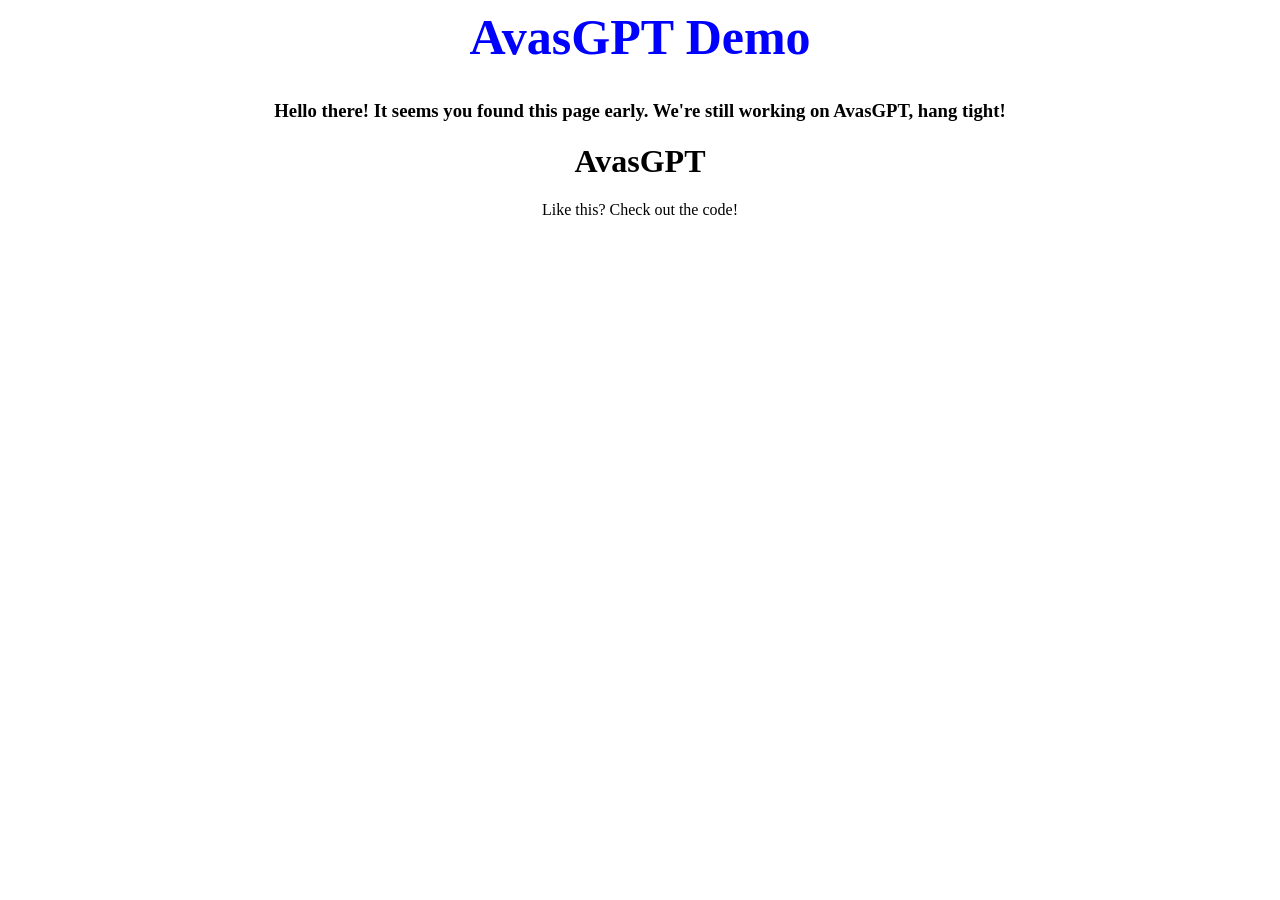
==== docs/index.html @ 8d7efece "Add initial HTML structure for AvasGPT demo page" ====
<html>
  <head>
  </head>
  <body> 
    <h1 style="color: blue; font-size: 50px; text-align: center;">AvasGPT Demo</h1>
    <h3 style="text-align: center;">Hello there! It seems you found this page early. We're still working on AvasGPT, hang tight!</h3>
  <!-- <iframe src="https://your-username-your-space.hf.space" width="100%" height="500px"></iframe> -->
    <div id="explanation"></div>
    <link rel="stylesheet" href="index.css">
    <script src="index.js"></script>
    <h1 id="glass-gradient" style="text-align: center;">AvasGPT</h1>
    <footer style="text-align: center;">Like this? Check out the code!</footer>
  </body>
</html>
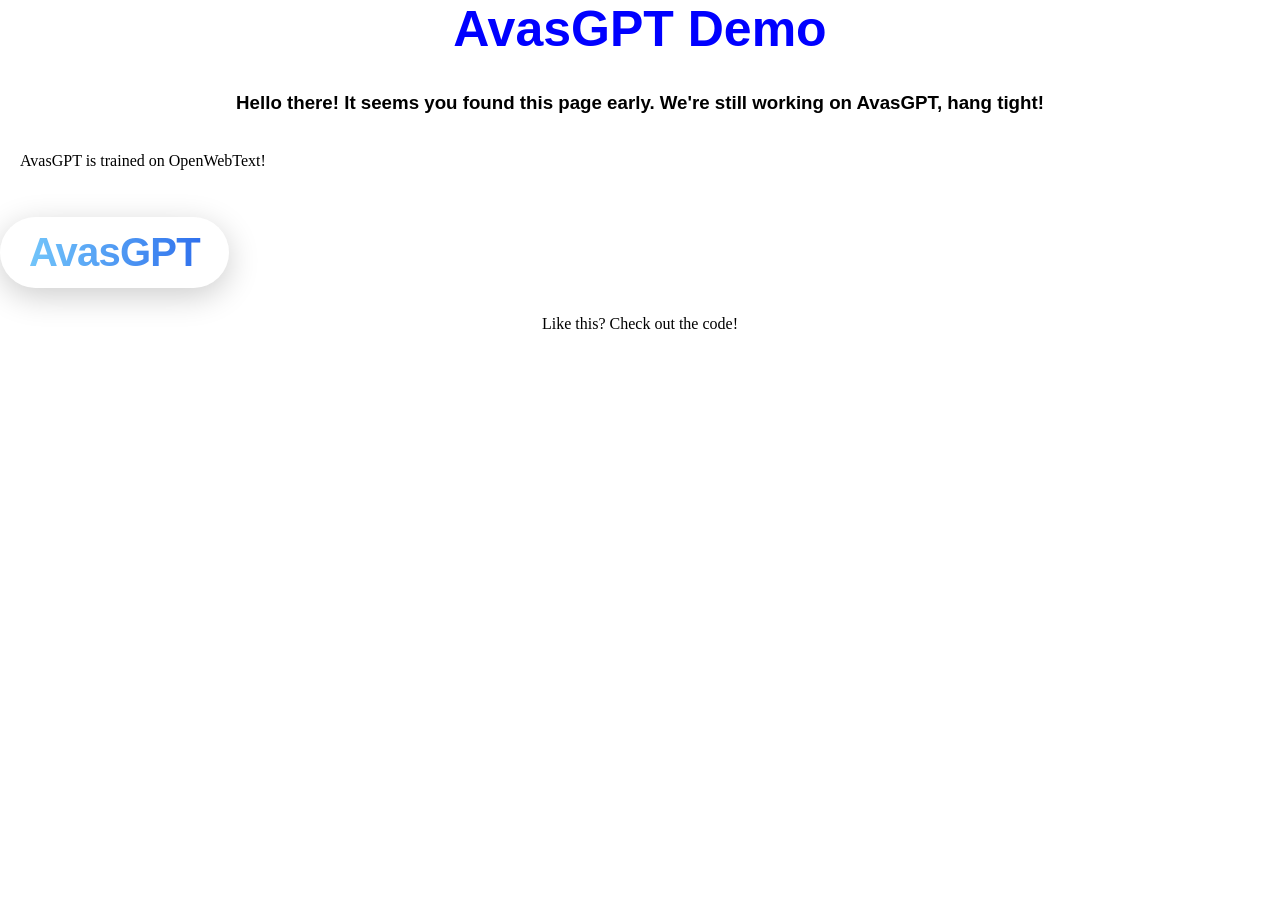
==== commit 41f89077: "Update index.html" ====
--- a/docs/index.html
+++ b/docs/index.html
@@ -4,7 +4,7 @@
   <body> 
     <h1 style="color: blue; font-size: 50px; text-align: center;">AvasGPT Demo</h1>
     <h3 style="text-align: center;">Hello there! It seems you found this page early. We're still working on AvasGPT, hang tight!</h3>
-  <!-- <iframe src="https://your-username-your-space.hf.space" width="100%" height="500px"></iframe> -->
+  <!-- <iframe src="https://your-username-your-space.hf.space" width="100%" height="500px"></iframe> --> <!--  -->
     <div id="explanation"></div>
     <link rel="stylesheet" href="index.css">
     <script src="index.js"></script>
--- a/docs/index.css
+++ b/docs/index.css
@@ -0,0 +1,65 @@
+#explanation {
+  padding: 20px;
+}
+h1, h2, h3 {
+    font-family: "Arial";
+}
+body {
+  position: relative;
+  min-height: 100vh; /* Ensures body covers full screen height */
+  margin: 0;
+}
+
+sub {
+  position: absolute;
+  bottom: 0;
+  left: 0;
+}
+/*
+#glass-gradient {
+  
+  background: rgba(255, 255, 255, 0.15); 
+  backdrop-filter: blur(12px) saturate(180%);
+  -webkit-backdrop-filter: blur(12px) saturate(180%);
+  background: linear-gradient(135deg, #336bf1, #282a2c);
+  background-clip: text;
+  -webkit-background-clip: text;
+  color: transparent;
+  padding: 10px 20px;
+  border-radius: 12px;
+  border: 1px solid rgba(255, 255, 255, 0.3); 
+  box-shadow: 0 4px 30px rgba(0, 0, 0, 0.1);
+  display: inline-block; 
+}
+*/
+#glass-gradient {
+  /* 1. The Glass Container */
+  background-color: rgba(255, 255, 255, 0.08); /* Light "smoke" fill */
+  backdrop-filter: blur(15px) saturate(180%);
+  -webkit-backdrop-filter: blur(15px) saturate(180%);
+  
+  /* 2. The Border & Shape */
+  border: 1px solid rgba(255, 255, 255, 0.2); /* Subtle white border */
+  border-radius: 50px; /* Makes it a pill shape like the image */
+  padding: 12px 28px;
+  display: inline-block;
+  box-shadow: 0 8px 32px rgba(0, 0, 0, 0.2);
+  
+  /* 3. The Light Blue to Blue Text Gradient */
+  background-image: linear-gradient(to right, #7dd3fc, #2563eb); 
+  -webkit-background-clip: text;
+  background-clip: text;
+  color: transparent;
+  
+  /* Typography */
+  font-family: -apple-system, "SF Pro Display", sans-serif;
+  font-weight: 700;
+  font-size: 2.5rem;
+  letter-spacing: -0.02em;
+  text-align: center;
+/*
+  Background Conflict Fix: Used background-image for the gradient so it doesn't "kill" 
+  the background-color of the glass.Border Radius: Increased to 50px to match the rounded "bubble" look */
+}
+
+}
